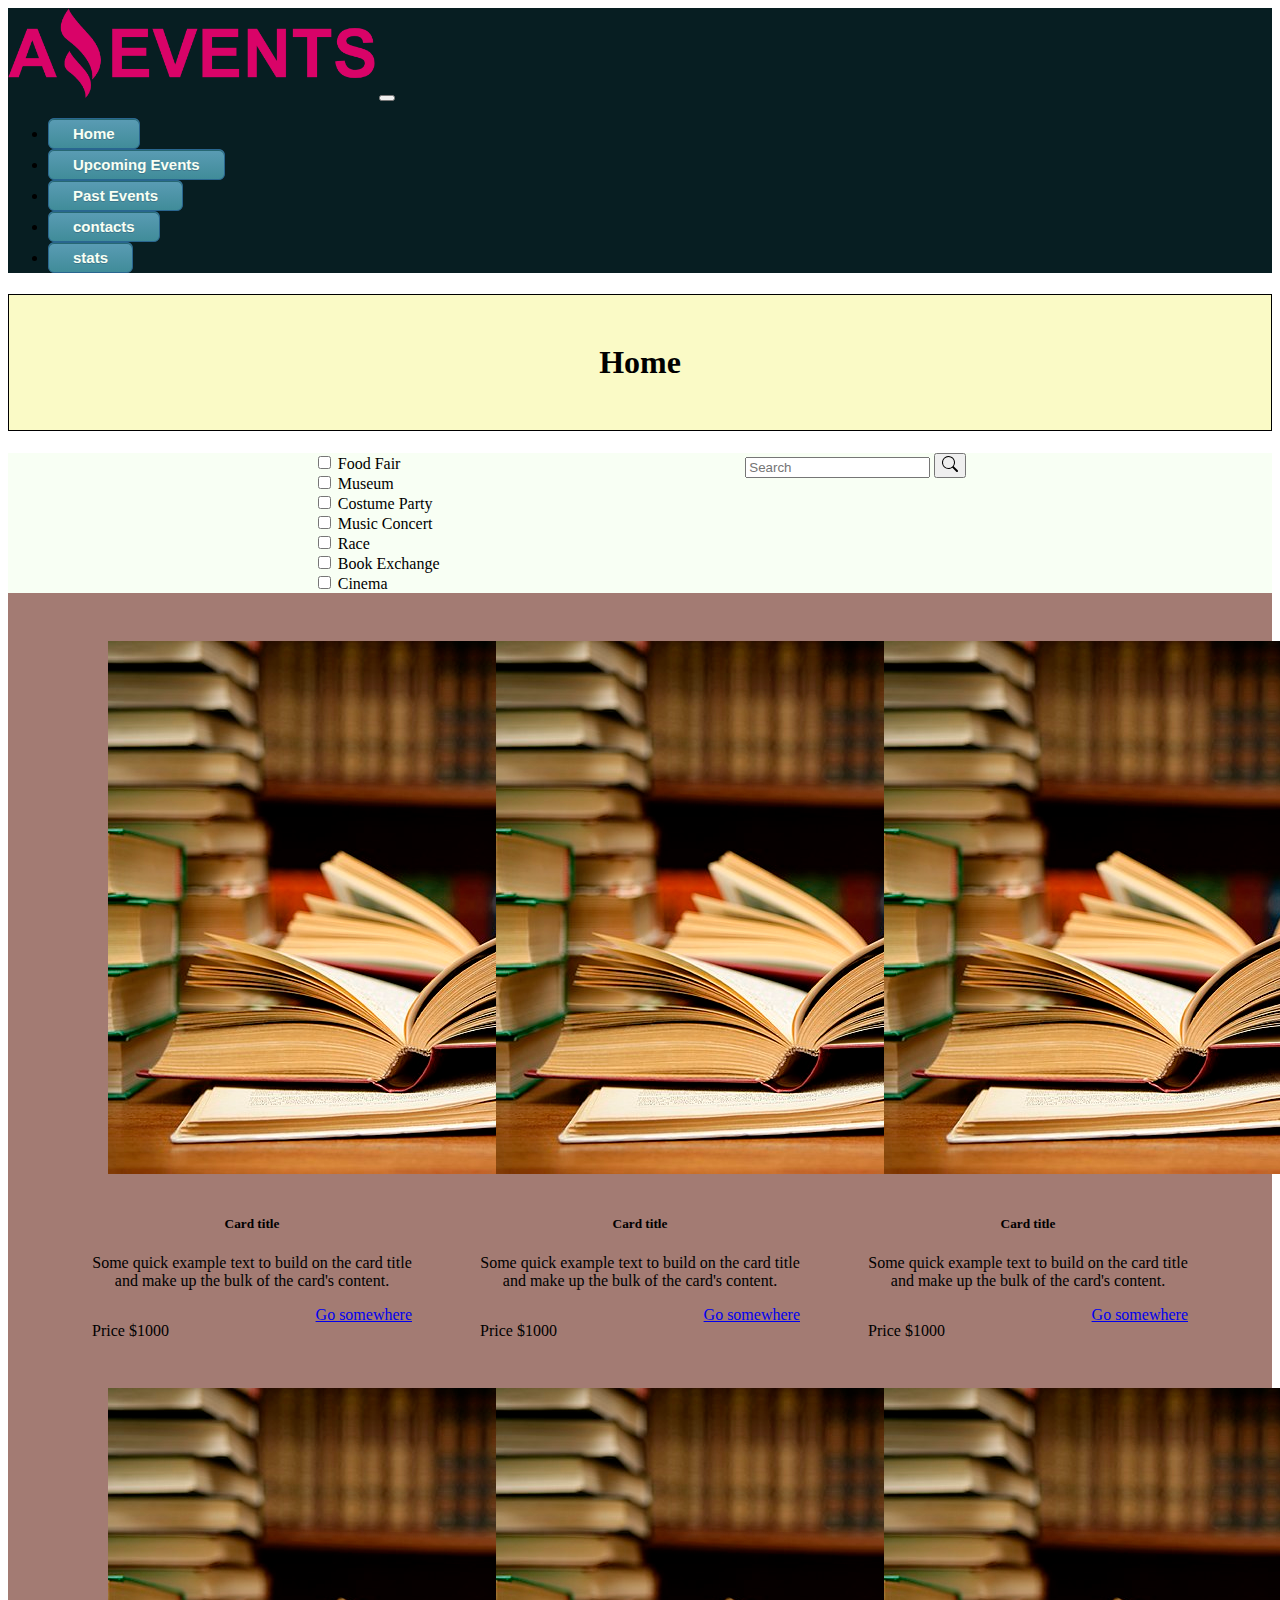
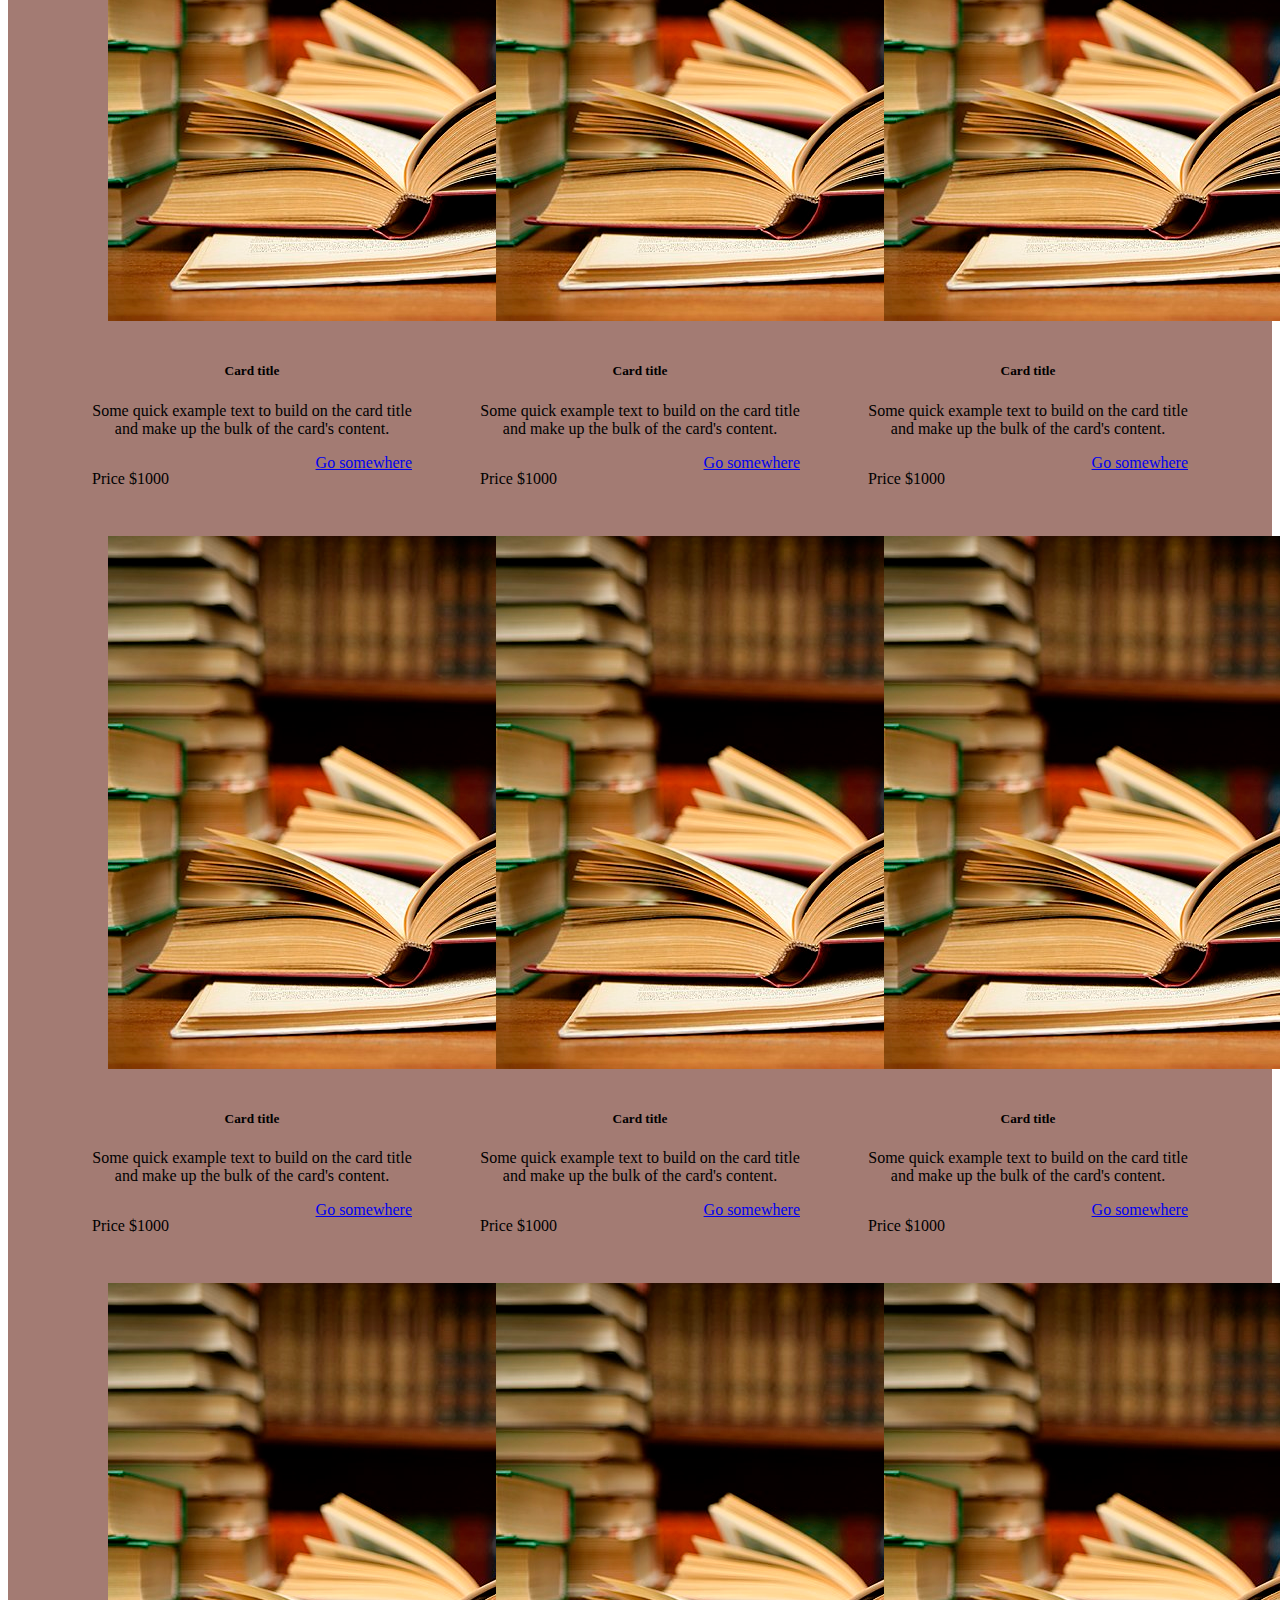
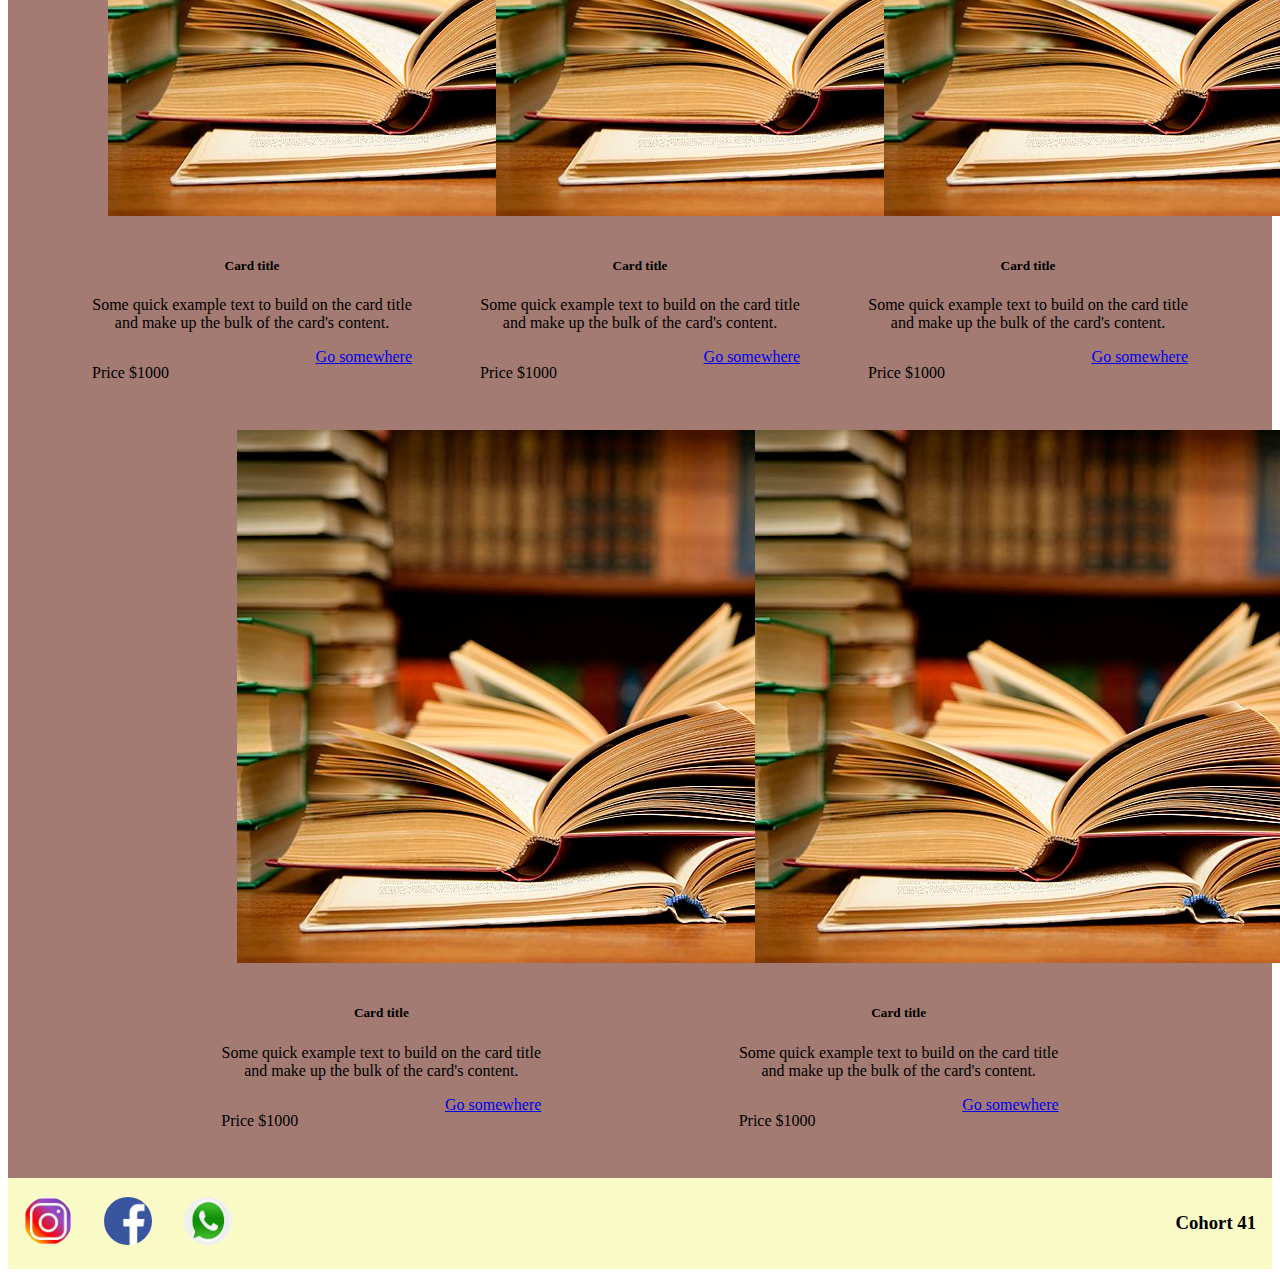
==== tarea1/index.html @ 4674236e "tarea!" ====
<!doctype html>
<html lang="en">

<head>
  <meta charset="utf-8">
  <meta name="viewport" content="width=device-width, initial-scale=1">
  <link rel="stylesheet" href="./assets/style.css">
  <link rel="shortcut icon" href="./assets/palm-svgrepo-com.svg" type="image/x-icon">
  <title>Amazing Events || Home </title>
  
  <link href="https://cdn.jsdelivr.net/npm/bootstrap@5.3.0-alpha1/dist/css/bootstrap.min.css" rel="stylesheet"
    integrity="sha384-GLhlTQ8iRABdZLl6O3oVMWSktQOp6b7In1Zl3/Jr59b6EGGoI1aFkw7cmDA6j6gD" crossorigin="anonymous">
</head>

<body>

  <nav class="navbar navbar-expand-lg bg">
    <div class="container-fluid flex-wrap">
      <a class="navbar-brand" href="#"><img src="./assets/Logo.Amazing-Events.png" class="logo d-flex" alt="logo"></a>
      <button class="navbar-toggler" type="button" data-bs-toggle="collapse" data-bs-target="#navbarSupportedContent"
        aria-controls="navbarSupportedContent" aria-expanded="false" aria-label="Toggle navigation">
        <span class="navbar-toggler-icon"></span>
      </button>
      <div class="collapse navbar-collapse" id="navbarSupportedContent">
        <ul class="navbar-nav ml">
          <li class="nav-item">
            <a class="nav-link active boton" aria-current="page" href="#">Home</a>
          </li>
          <li class="nav-item">
            <a class="nav-link boton" href="./upcomingevents.html">Upcoming Events</a>
          </li>
          <li class="nav-item">
            <a class="nav-link boton" href="./pastevents.html">Past Events</a>
          </li>
          <li class="nav-item">
            <a class="nav-link boton" href="./contacts.html">contacts</a>
          </li>
          <li class="nav-item">
            <a class="nav-link boton" href="./stats.html">stats</a>
          </li>
        </ul>
      </div>
    </div>
  </nav>
  <main>
    <h1>Home</h1>
    <div class="maincategoria">
      <div class="category">
        <div class="form-check form-check-inline">
          <input class="form-check-input" type="checkbox" id="inlineCheckbox1" value="option1">
          <label class="form-check-label" for="inlineCheckbox1">Food Fair</label>
        </div>
        <div class="form-check form-check-inline">
          <input class="form-check-input" type="checkbox" id="inlineCheckbox2" value="option2">
          <label class="form-check-label" for="inlineCheckbox2">Museum</label>
        </div>
        <div class="form-check form-check-inline">
          <input class="form-check-input" type="checkbox" id="inlineCheckbox3" value="option2">
          <label class="form-check-label" for="inlineCheckbox3">Costume Party</label>
        </div>
        <div class="form-check form-check-inline">
          <input class="form-check-input" type="checkbox" id="inlineCheckbox4" value="option2">
          <label class="form-check-label" for="inlineCheckbox4">Music Concert</label>
        </div>
        <div class="form-check form-check-inline">
          <input class="form-check-input" type="checkbox" id="inlineCheckbox5" value="option2">
          <label class="form-check-label" for="inlineCheckbox5">Race</label>
        </div>
        <div class="form-check form-check-inline">
          <input class="form-check-input" type="checkbox" id="inlineCheckbox6" value="option2">
          <label class="form-check-label" for="inlineCheckbox6">Book Exchange</label>
        </div>
        <div class="form-check form-check-inline">
          <input class="form-check-input" type="checkbox" id="inlineCheckbox7" value="option2">
          <label class="form-check-label" for="inlineCheckbox7">Cinema</label>
        </div>

      </div>
      <div class="busqueda">
        <form class="d-flex" role="search">
          <input class="form-control me-2" type="search" placeholder="Search" aria-label="Search">
          <button class="btn btn-outline-success" type="submit"><svg xmlns="http://www.w3.org/2000/svg" width="16"
              height="16" fill="currentColor" class="bi bi-search" viewBox="0 0 16 16">
              <path
                d="M11.742 10.344a6.5 6.5 0 1 0-1.397 1.398h-.001c.03.04.062.078.098.115l3.85 3.85a1 1 0 0 0 1.415-1.414l-3.85-3.85a1.007 1.007 0 0 0-.115-.1zM12 6.5a5.5 5.5 0 1 1-11 0 5.5 5.5 0 0 1 11 0z" />
            </svg>
          </button>
        </form>
      </div>
    </div>
    <div class="tarjetero">
      <div class="card" style="width: 20rem;">
        <img src="./assets/Books.jpg" class="card-img-top imatarj" alt="Books">
        <div class="card-body">
          <h5 class="card-title">Card title</h5>
          <p class="card-text">Some quick example text to build on the card title and make up the bulk of the card's
            content.</p>
          <div class="finalcarta">
            <p>Price $1000</p>
            <a href="#" class="btn btn-primary">Go somewhere</a>
          </div>
        </div>
      </div>
      <div class="card" style="width: 20rem;">
        <img src="./assets/Books.jpg" class="card-img-top imatarj" alt="Books">
        <div class="card-body">
          <h5 class="card-title">Card title</h5>
          <p class="card-text">Some quick example text to build on the card title and make up the bulk of the card's
            content.</p>
          <div class="finalcarta">
            <p>Price $1000</p>
            <a href="#" class="btn btn-primary">Go somewhere</a>
          </div>
        </div>
      </div>
      <div class="card" style="width: 20rem;">
        <img src="./assets/Books.jpg" class="card-img-top imatarj" alt="Books">
        <div class="card-body">
          <h5 class="card-title">Card title</h5>
          <p class="card-text">Some quick example text to build on the card title and make up the bulk of the card's
            content.</p>
          <div class="finalcarta">
            <p>Price $1000</p>
            <a href="#" class="btn btn-primary">Go somewhere</a>
          </div>
        </div>
      </div>
      <div class="card" style="width: 20rem;">
        <img src="./assets/Books.jpg" class="card-img-top imatarj" alt="Books">
        <div class="card-body">
          <h5 class="card-title">Card title</h5>
          <p class="card-text">Some quick example text to build on the card title and make up the bulk of the card's
            content.</p>
          <div class="finalcarta">
            <p>Price $1000</p>
            <a href="#" class="btn btn-primary">Go somewhere</a>
          </div>
        </div>
      </div>
      <div class="card" style="width: 20rem;">
        <img src="./assets/Books.jpg" class="card-img-top imatarj" alt="Books">
        <div class="card-body">
          <h5 class="card-title">Card title</h5>
          <p class="card-text">Some quick example text to build on the card title and make up the bulk of the card's
            content.</p>
          <div class="finalcarta">
            <p>Price $1000</p>
            <a href="#" class="btn btn-primary">Go somewhere</a>
          </div>
        </div>
      </div>
      <div class="card" style="width: 20rem;">
        <img src="./assets/Books.jpg" class="card-img-top imatarj" alt="Books">
        <div class="card-body">
          <h5 class="card-title">Card title</h5>
          <p class="card-text">Some quick example text to build on the card title and make up the bulk of the card's
            content.</p>
          <div class="finalcarta">
            <p>Price $1000</p>
            <a href="#" class="btn btn-primary">Go somewhere</a>
          </div>
        </div>
      </div>
      <div class="card" style="width: 20rem;">
        <img src="./assets/Books.jpg" class="card-img-top imatarj" alt="Books">
        <div class="card-body">
          <h5 class="card-title">Card title</h5>
          <p class="card-text">Some quick example text to build on the card title and make up the bulk of the card's
            content.</p>
          <div class="finalcarta">
            <p>Price $1000</p>
            <a href="#" class="btn btn-primary">Go somewhere</a>
          </div>
        </div>
      </div>
      <div class="card" style="width: 20rem;">
        <img src="./assets/Books.jpg" class="card-img-top imatarj" alt="Books">
        <div class="card-body">
          <h5 class="card-title">Card title</h5>
          <p class="card-text">Some quick example text to build on the card title and make up the bulk of the card's
            content.</p>
          <div class="finalcarta">
            <p>Price $1000</p>
            <a href="#" class="btn btn-primary">Go somewhere</a>
          </div>
        </div>
      </div>
      <div class="card" style="width: 20rem;">
        <img src="./assets/Books.jpg" class="card-img-top imatarj" alt="Books">
        <div class="card-body">
          <h5 class="card-title">Card title</h5>
          <p class="card-text">Some quick example text to build on the card title and make up the bulk of the card's
            content.</p>
          <div class="finalcarta">
            <p>Price $1000</p>
            <a href="#" class="btn btn-primary">Go somewhere</a>
          </div>
        </div>
      </div>
      <div class="card" style="width: 20rem;">
        <img src="./assets/Books.jpg" class="card-img-top imatarj" alt="Books">
        <div class="card-body">
          <h5 class="card-title">Card title</h5>
          <p class="card-text">Some quick example text to build on the card title and make up the bulk of the card's
            content.</p>
          <div class="finalcarta">
            <p>Price $1000</p>
            <a href="#" class="btn btn-primary">Go somewhere</a>
          </div>
        </div>
      </div>
      <div class="card" style="width: 20rem;">
        <img src="./assets/Books.jpg" class="card-img-top imatarj" alt="Books">
        <div class="card-body">
          <h5 class="card-title">Card title</h5>
          <p class="card-text">Some quick example text to build on the card title and make up the bulk of the card's
            content.</p>
          <div class="finalcarta">
            <p>Price $1000</p>
            <a href="#" class="btn btn-primary">Go somewhere</a>
          </div>
        </div>
      </div>
      <div class="card" style="width: 20rem;">
        <img src="./assets/Books.jpg" class="card-img-top imatarj" alt="Books">
        <div class="card-body">
          <h5 class="card-title">Card title</h5>
          <p class="card-text">Some quick example text to build on the card title and make up the bulk of the card's
            content.</p>
          <div class="finalcarta">
            <p>Price $1000</p>
            <a href="#" class="btn btn-primary">Go somewhere</a>
          </div>
        </div>
      </div>
      <div class="card" style="width: 20rem;">
        <img src="./assets/Books.jpg" class="card-img-top imatarj" alt="Books">
        <div class="card-body">
          <h5 class="card-title">Card title</h5>
          <p class="card-text">Some quick example text to build on the card title and make up the bulk of the card's
            content.</p>
          <div class="finalcarta">
            <p>Price $1000</p>
            <a href="#" class="btn btn-primary">Go somewhere</a>
          </div>
        </div>
      </div>
      <div class="card" style="width: 20rem;">
        <img src="./assets/Books.jpg" class="card-img-top imatarj" alt="Books">
        <div class="card-body">
          <h5 class="card-title">Card title</h5>
          <p class="card-text">Some quick example text to build on the card title and make up the bulk of the card's
            content.</p>
          <div class="finalcarta">
            <p>Price $1000</p>
            <a href="#" class="btn btn-primary">Go somewhere</a>
          </div>
        </div>
      </div>
    </div>
  </main>
  <footer>
    <div class="logitos">
      <a href="https://www.instagram.com/" class="icono"><img
          src="[data-uri]"
          alt="instagram"></a>
      <a href="https://www.facebook.com/" class="icono"><img
          src="[data-uri]"
          alt="facebook"></a>
      <a href="https://www.whatsapp.com/?lang=es" class="icono"> <img
          src="[data-uri]"
          alt="whatapp"></a>
    </div>
    <h3>Cohort 41</h3>
  </footer>
  <script src="https://cdn.jsdelivr.net/npm/bootstrap@5.3.0-alpha1/dist/js/bootstrap.bundle.min.js"
    integrity="sha384-w76AqPfDkMBDXo30jS1Sgez6pr3x5MlQ1ZAGC+nuZB+EYdgRZgiwxhTBTkF7CXvN"
    crossorigin="anonymous"></script>
</body>

</html>
---- tarea1/assets/style.css ----
.logo{
  height:10vh;
}
.ml{
  margin-left: auto;
}
.bg{
  background-color:#071E22;
}
.nav-link{
  color:#F8FFF4!important;
}
.boton{
  text-align: center;
    box-shadow:inset 0px 1px 0px 0px #276873;
    background:linear-gradient(to bottom, #599bb3 5%, #408c99 100%);
    background-color:#599bb3;
    border-radius:6px;
    border:1px solid #29668f;
    display:inline-block;
    cursor:pointer;
    font-family:Arial;
    font-size:15px;
    font-weight:bold;
    padding:6px 24px;
    text-decoration:none;
    text-shadow:0px 1px 0px #3d768a;
}
.boton:hover {
  color: white;
  background:linear-gradient(to bottom, #408c99 5%, #599bb3 100%);
 
}
.botn:active {
  position:relative;
  top:1px;
}
.contenido{
  background-color: #A37B73
}

h1{display: flex;
  align-items: center;
  justify-content: center;
  border: 1px solid black;
  height: 15vh;
  text-align: center;
  background-color: #FAFAC6;
}
.maincategoria{
  background-color: #F8FFF4;
  display: flex;
  justify-content:space-evenly;
  flex-wrap: wrap;
}
.card-body{
  text-align: center;
}
.card-img-top{
padding: 1rem;
}
.tarjetero{
  background-color: #A37B73;
  gap: 1rem;
  padding: 2rem;
  display: flex;
  justify-content: space-evenly;
  flex-wrap: wrap;
}

.finalcarta{
  display: flex;
  justify-content: space-between;
}
footer{
  background-color:  #FAFAC6;
  display: flex;
  justify-content:space-between;
  align-items: center;
  padding: 1rem;
  flex-wrap: wrap;
}
.footer h3{
text-align: center;
font-size: 3rem;

}
.logitos{
  display: flex;
  gap: 2rem;
}
.icono img{
  border-radius: 30px;
  width: 3rem;
  height: 3rem;
  
}
.contenedorcontacto{
  display: flex;
  justify-content: center;
}
.contacto{
  display: flex;
  flex-direction: column;
  justify-content: center;
  width: 60%;
 
}
.col-auto{
  padding: 1rem;
  display: flex;
  justify-content: end;
}
.mainstat{
  display: flex;
  justify-content: center;
  padding: 1rem;
 
}
.divdetabla{
   display: flex;
  flex-direction: column;
  align-items: center;
  justify-content: center;
  width: 80%; 
}
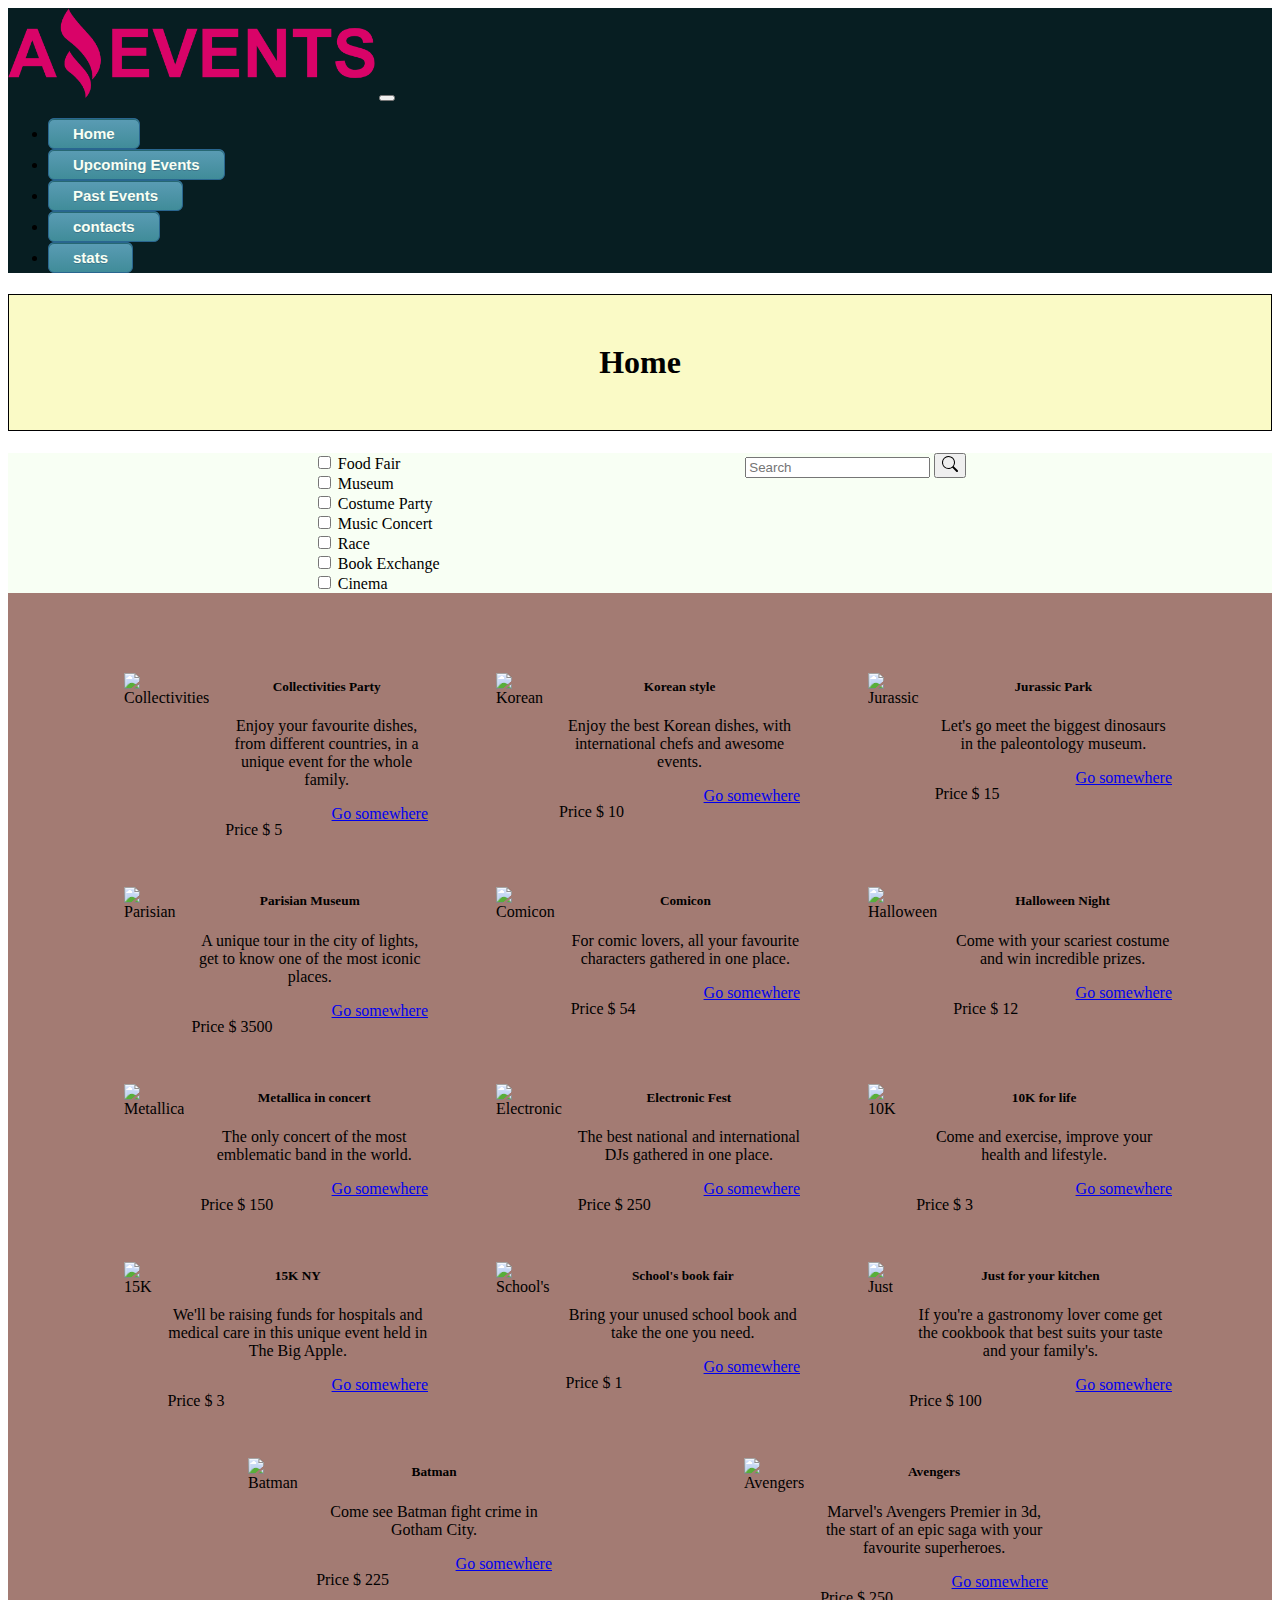
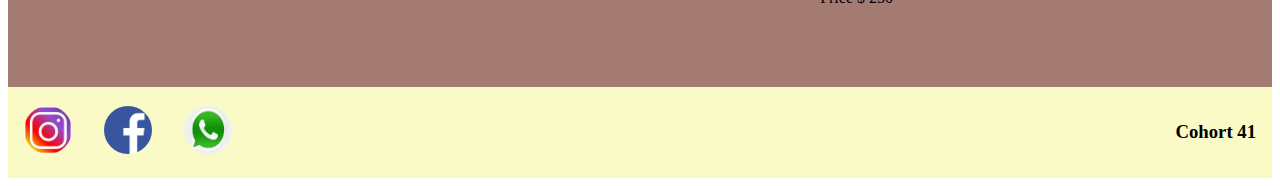
==== commit c4410097: "entrega tarea 2"" ====
--- a/tarea1/index.html
+++ b/tarea1/index.html
@@ -88,175 +88,8 @@
         </form>
       </div>
     </div>
-    <div class="tarjetero">
-      <div class="card" style="width: 20rem;">
-        <img src="./assets/Books.jpg" class="card-img-top imatarj" alt="Books">
-        <div class="card-body">
-          <h5 class="card-title">Card title</h5>
-          <p class="card-text">Some quick example text to build on the card title and make up the bulk of the card's
-            content.</p>
-          <div class="finalcarta">
-            <p>Price $1000</p>
-            <a href="#" class="btn btn-primary">Go somewhere</a>
-          </div>
-        </div>
-      </div>
-      <div class="card" style="width: 20rem;">
-        <img src="./assets/Books.jpg" class="card-img-top imatarj" alt="Books">
-        <div class="card-body">
-          <h5 class="card-title">Card title</h5>
-          <p class="card-text">Some quick example text to build on the card title and make up the bulk of the card's
-            content.</p>
-          <div class="finalcarta">
-            <p>Price $1000</p>
-            <a href="#" class="btn btn-primary">Go somewhere</a>
-          </div>
-        </div>
-      </div>
-      <div class="card" style="width: 20rem;">
-        <img src="./assets/Books.jpg" class="card-img-top imatarj" alt="Books">
-        <div class="card-body">
-          <h5 class="card-title">Card title</h5>
-          <p class="card-text">Some quick example text to build on the card title and make up the bulk of the card's
-            content.</p>
-          <div class="finalcarta">
-            <p>Price $1000</p>
-            <a href="#" class="btn btn-primary">Go somewhere</a>
-          </div>
-        </div>
-      </div>
-      <div class="card" style="width: 20rem;">
-        <img src="./assets/Books.jpg" class="card-img-top imatarj" alt="Books">
-        <div class="card-body">
-          <h5 class="card-title">Card title</h5>
-          <p class="card-text">Some quick example text to build on the card title and make up the bulk of the card's
-            content.</p>
-          <div class="finalcarta">
-            <p>Price $1000</p>
-            <a href="#" class="btn btn-primary">Go somewhere</a>
-          </div>
-        </div>
-      </div>
-      <div class="card" style="width: 20rem;">
-        <img src="./assets/Books.jpg" class="card-img-top imatarj" alt="Books">
-        <div class="card-body">
-          <h5 class="card-title">Card title</h5>
-          <p class="card-text">Some quick example text to build on the card title and make up the bulk of the card's
-            content.</p>
-          <div class="finalcarta">
-            <p>Price $1000</p>
-            <a href="#" class="btn btn-primary">Go somewhere</a>
-          </div>
-        </div>
-      </div>
-      <div class="card" style="width: 20rem;">
-        <img src="./assets/Books.jpg" class="card-img-top imatarj" alt="Books">
-        <div class="card-body">
-          <h5 class="card-title">Card title</h5>
-          <p class="card-text">Some quick example text to build on the card title and make up the bulk of the card's
-            content.</p>
-          <div class="finalcarta">
-            <p>Price $1000</p>
-            <a href="#" class="btn btn-primary">Go somewhere</a>
-          </div>
-        </div>
-      </div>
-      <div class="card" style="width: 20rem;">
-        <img src="./assets/Books.jpg" class="card-img-top imatarj" alt="Books">
-        <div class="card-body">
-          <h5 class="card-title">Card title</h5>
-          <p class="card-text">Some quick example text to build on the card title and make up the bulk of the card's
-            content.</p>
-          <div class="finalcarta">
-            <p>Price $1000</p>
-            <a href="#" class="btn btn-primary">Go somewhere</a>
-          </div>
-        </div>
-      </div>
-      <div class="card" style="width: 20rem;">
-        <img src="./assets/Books.jpg" class="card-img-top imatarj" alt="Books">
-        <div class="card-body">
-          <h5 class="card-title">Card title</h5>
-          <p class="card-text">Some quick example text to build on the card title and make up the bulk of the card's
-            content.</p>
-          <div class="finalcarta">
-            <p>Price $1000</p>
-            <a href="#" class="btn btn-primary">Go somewhere</a>
-          </div>
-        </div>
-      </div>
-      <div class="card" style="width: 20rem;">
-        <img src="./assets/Books.jpg" class="card-img-top imatarj" alt="Books">
-        <div class="card-body">
-          <h5 class="card-title">Card title</h5>
-          <p class="card-text">Some quick example text to build on the card title and make up the bulk of the card's
-            content.</p>
-          <div class="finalcarta">
-            <p>Price $1000</p>
-            <a href="#" class="btn btn-primary">Go somewhere</a>
-          </div>
-        </div>
-      </div>
-      <div class="card" style="width: 20rem;">
-        <img src="./assets/Books.jpg" class="card-img-top imatarj" alt="Books">
-        <div class="card-body">
-          <h5 class="card-title">Card title</h5>
-          <p class="card-text">Some quick example text to build on the card title and make up the bulk of the card's
-            content.</p>
-          <div class="finalcarta">
-            <p>Price $1000</p>
-            <a href="#" class="btn btn-primary">Go somewhere</a>
-          </div>
-        </div>
-      </div>
-      <div class="card" style="width: 20rem;">
-        <img src="./assets/Books.jpg" class="card-img-top imatarj" alt="Books">
-        <div class="card-body">
-          <h5 class="card-title">Card title</h5>
-          <p class="card-text">Some quick example text to build on the card title and make up the bulk of the card's
-            content.</p>
-          <div class="finalcarta">
-            <p>Price $1000</p>
-            <a href="#" class="btn btn-primary">Go somewhere</a>
-          </div>
-        </div>
-      </div>
-      <div class="card" style="width: 20rem;">
-        <img src="./assets/Books.jpg" class="card-img-top imatarj" alt="Books">
-        <div class="card-body">
-          <h5 class="card-title">Card title</h5>
-          <p class="card-text">Some quick example text to build on the card title and make up the bulk of the card's
-            content.</p>
-          <div class="finalcarta">
-            <p>Price $1000</p>
-            <a href="#" class="btn btn-primary">Go somewhere</a>
-          </div>
-        </div>
-      </div>
-      <div class="card" style="width: 20rem;">
-        <img src="./assets/Books.jpg" class="card-img-top imatarj" alt="Books">
-        <div class="card-body">
-          <h5 class="card-title">Card title</h5>
-          <p class="card-text">Some quick example text to build on the card title and make up the bulk of the card's
-            content.</p>
-          <div class="finalcarta">
-            <p>Price $1000</p>
-            <a href="#" class="btn btn-primary">Go somewhere</a>
-          </div>
-        </div>
-      </div>
-      <div class="card" style="width: 20rem;">
-        <img src="./assets/Books.jpg" class="card-img-top imatarj" alt="Books">
-        <div class="card-body">
-          <h5 class="card-title">Card title</h5>
-          <p class="card-text">Some quick example text to build on the card title and make up the bulk of the card's
-            content.</p>
-          <div class="finalcarta">
-            <p>Price $1000</p>
-            <a href="#" class="btn btn-primary">Go somewhere</a>
-          </div>
-        </div>
-      </div>
+    <div id="tarjetas" class="tarjetero">
+      
     </div>
   </main>
   <footer>
@@ -273,9 +106,12 @@
     </div>
     <h3>Cohort 41</h3>
   </footer>
+  
   <script src="https://cdn.jsdelivr.net/npm/bootstrap@5.3.0-alpha1/dist/js/bootstrap.bundle.min.js"
     integrity="sha384-w76AqPfDkMBDXo30jS1Sgez6pr3x5MlQ1ZAGC+nuZB+EYdgRZgiwxhTBTkF7CXvN"
     crossorigin="anonymous"></script>
+    <script src="./assets/datos.js"></script>
+   <script src="./assets/index.js"></script>
 </body>
 
 </html>--- a/tarea1/assets/style.css
+++ b/tarea1/assets/style.css
@@ -67,6 +67,9 @@
   justify-content: space-evenly;
   flex-wrap: wrap;
 }
+.card-img-top{
+  height: 100%;
+}
 
 .finalcarta{
   display: flex;
@@ -124,4 +127,8 @@
   justify-content: center;
   width: 80%; 
 }
-
+.card{
+  display: flex;
+  flex-direction: row;
+  width: 80%;
+}
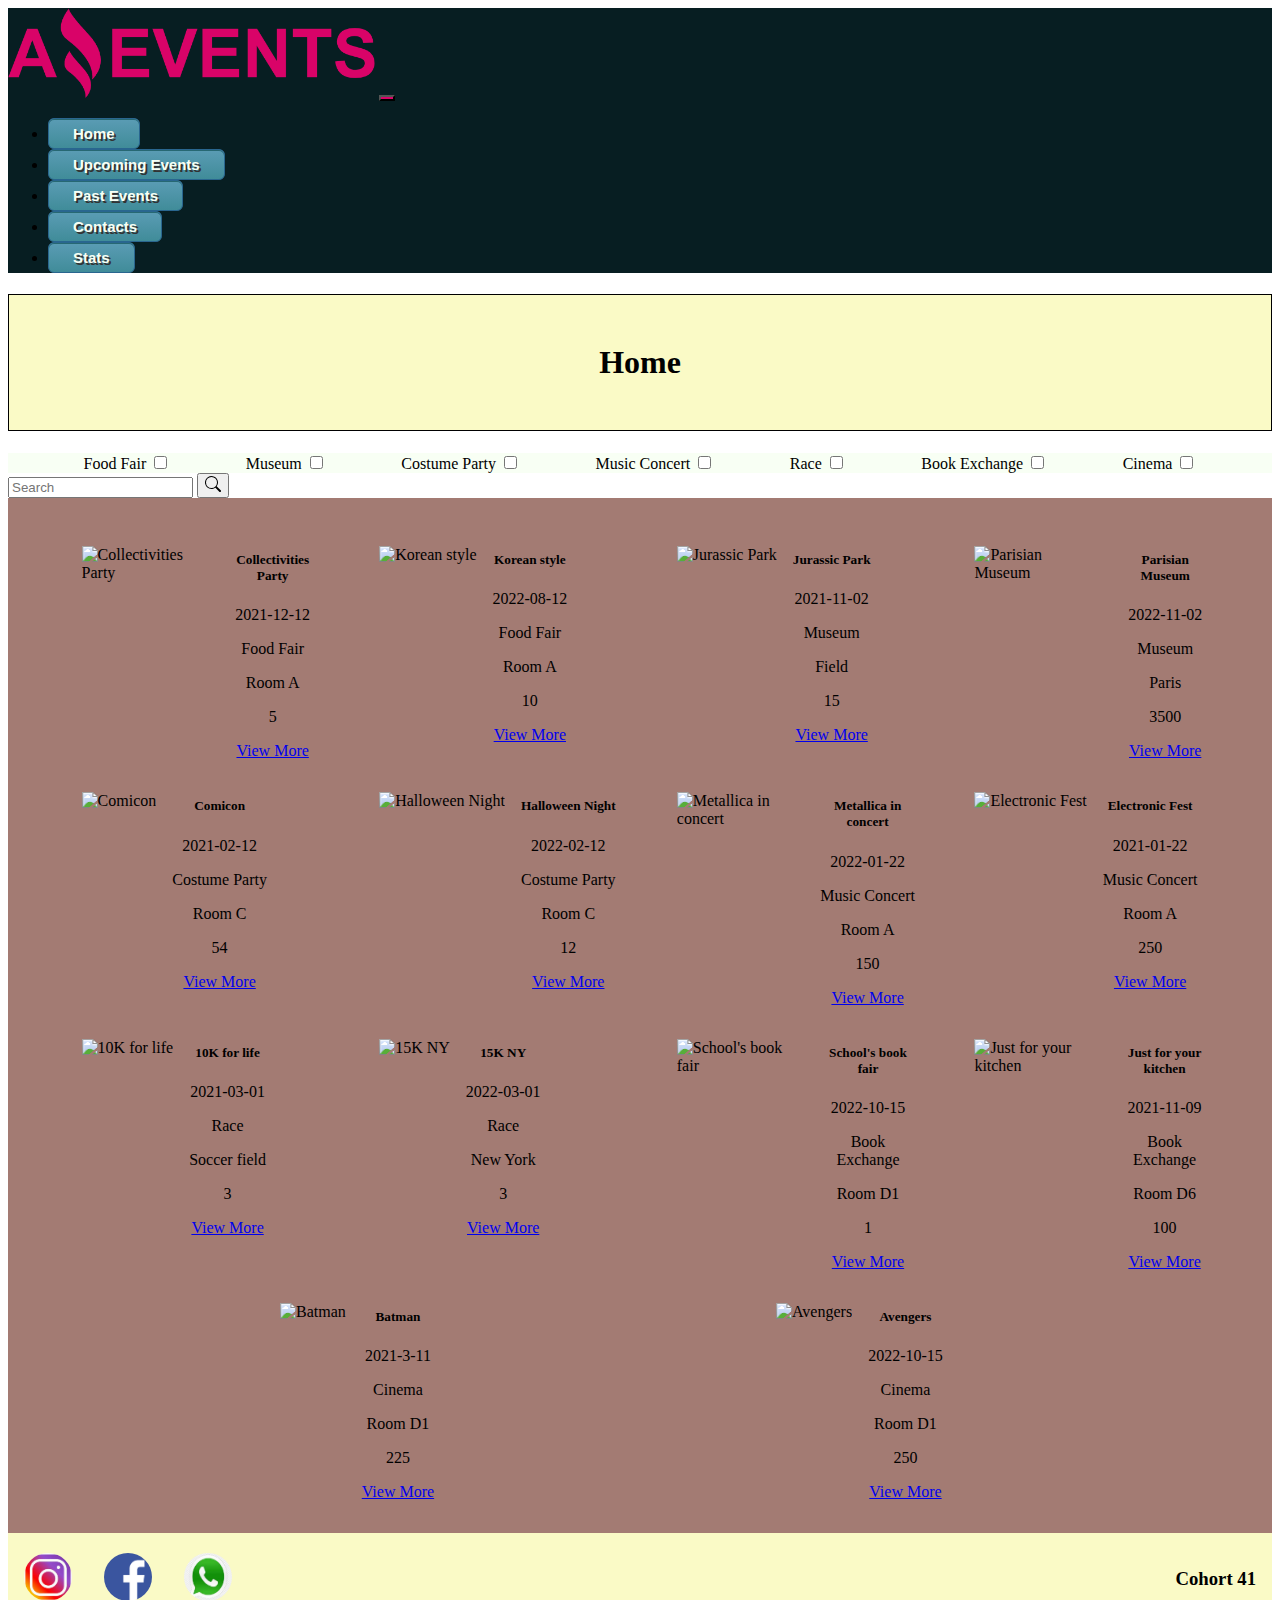
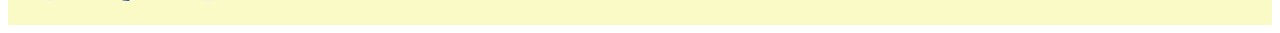
==== commit 76703a34: "filtrosydetails" ====
--- a/tarea1/index.html
+++ b/tarea1/index.html
@@ -7,7 +7,7 @@
   <link rel="stylesheet" href="./assets/style.css">
   <link rel="shortcut icon" href="./assets/palm-svgrepo-com.svg" type="image/x-icon">
   <title>Amazing Events || Home </title>
-  
+
   <link href="https://cdn.jsdelivr.net/npm/bootstrap@5.3.0-alpha1/dist/css/bootstrap.min.css" rel="stylesheet"
     integrity="sha384-GLhlTQ8iRABdZLl6O3oVMWSktQOp6b7In1Zl3/Jr59b6EGGoI1aFkw7cmDA6j6gD" crossorigin="anonymous">
 </head>
@@ -22,7 +22,7 @@
         <span class="navbar-toggler-icon"></span>
       </button>
       <div class="collapse navbar-collapse" id="navbarSupportedContent">
-        <ul class="navbar-nav ml">
+        <ul class="navbar-nav ml d-flex gap-3">
           <li class="nav-item">
             <a class="nav-link active boton" aria-current="page" href="#">Home</a>
           </li>
@@ -33,10 +33,10 @@
             <a class="nav-link boton" href="./pastevents.html">Past Events</a>
           </li>
           <li class="nav-item">
-            <a class="nav-link boton" href="./contacts.html">contacts</a>
+            <a class="nav-link boton" href="./contacts.html">Contacts</a>
           </li>
           <li class="nav-item">
-            <a class="nav-link boton" href="./stats.html">stats</a>
+            <a class="nav-link boton" href="./stats.html">Stats</a>
           </li>
         </ul>
       </div>
@@ -44,41 +44,11 @@
   </nav>
   <main>
     <h1>Home</h1>
-    <div class="maincategoria">
-      <div class="category">
-        <div class="form-check form-check-inline">
-          <input class="form-check-input" type="checkbox" id="inlineCheckbox1" value="option1">
-          <label class="form-check-label" for="inlineCheckbox1">Food Fair</label>
-        </div>
-        <div class="form-check form-check-inline">
-          <input class="form-check-input" type="checkbox" id="inlineCheckbox2" value="option2">
-          <label class="form-check-label" for="inlineCheckbox2">Museum</label>
-        </div>
-        <div class="form-check form-check-inline">
-          <input class="form-check-input" type="checkbox" id="inlineCheckbox3" value="option2">
-          <label class="form-check-label" for="inlineCheckbox3">Costume Party</label>
-        </div>
-        <div class="form-check form-check-inline">
-          <input class="form-check-input" type="checkbox" id="inlineCheckbox4" value="option2">
-          <label class="form-check-label" for="inlineCheckbox4">Music Concert</label>
-        </div>
-        <div class="form-check form-check-inline">
-          <input class="form-check-input" type="checkbox" id="inlineCheckbox5" value="option2">
-          <label class="form-check-label" for="inlineCheckbox5">Race</label>
-        </div>
-        <div class="form-check form-check-inline">
-          <input class="form-check-input" type="checkbox" id="inlineCheckbox6" value="option2">
-          <label class="form-check-label" for="inlineCheckbox6">Book Exchange</label>
-        </div>
-        <div class="form-check form-check-inline">
-          <input class="form-check-input" type="checkbox" id="inlineCheckbox7" value="option2">
-          <label class="form-check-label" for="inlineCheckbox7">Cinema</label>
-        </div>
-
-      </div>
+    <div class="maincategoria d-flex align-items-center py-2" id="checkbox3">
+    </div>
       <div class="busqueda">
         <form class="d-flex" role="search">
-          <input class="form-control me-2" type="search" placeholder="Search" aria-label="Search">
+          <input class="form-control me-2" id="search1" type="search1" placeholder="Search" aria-label="Search">
           <button class="btn btn-outline-success" type="submit"><svg xmlns="http://www.w3.org/2000/svg" width="16"
               height="16" fill="currentColor" class="bi bi-search" viewBox="0 0 16 16">
               <path
@@ -86,10 +56,10 @@
             </svg>
           </button>
         </form>
+        
       </div>
-    </div>
-    <div id="tarjetas" class="tarjetero">
-      
+      <div  id="cards-section"  class="tarjetero">
+        
     </div>
   </main>
   <footer>
@@ -106,12 +76,14 @@
     </div>
     <h3>Cohort 41</h3>
   </footer>
-  
+
   <script src="https://cdn.jsdelivr.net/npm/bootstrap@5.3.0-alpha1/dist/js/bootstrap.bundle.min.js"
     integrity="sha384-w76AqPfDkMBDXo30jS1Sgez6pr3x5MlQ1ZAGC+nuZB+EYdgRZgiwxhTBTkF7CXvN"
     crossorigin="anonymous"></script>
-    <script src="./assets/datos.js"></script>
-   <script src="./assets/index.js"></script>
+  <script src="./assets/datos.js"></script>
+  <script src="./assets/index.js"></script>
+  
+
 </body>
 
 </html>--- a/tarea1/assets/style.css
+++ b/tarea1/assets/style.css
@@ -3,6 +3,8 @@
 }
 .ml{
   margin-left: auto;
+
+
 }
 .bg{
   background-color:#071E22;
@@ -21,15 +23,18 @@
     cursor:pointer;
     font-family:Arial;
     font-size:15px;
-    font-weight:bold;
     padding:6px 24px;
     text-decoration:none;
-    text-shadow:0px 1px 0px #3d768a;
+    text-shadow:2px 2px 0px #333333;
+    font-weight: bolder;
 }
 .boton:hover {
   color: white;
-  background:linear-gradient(to bottom, #408c99 5%, #599bb3 100%);
+  background:linear-gradient(to bottom, #090C08 5%, #E3170A 100%);
  
+}
+.navbar-toggler{
+  background-color: #D90368!important;
 }
 .botn:active {
   position:relative;
@@ -66,6 +71,54 @@
   display: flex;
   justify-content: space-evenly;
   flex-wrap: wrap;
+}
+#detailed-card {
+  background-color: #A37B73;
+  display: flex;
+  justify-content: center;
+  align-items: center;
+  min-width: 70vw;
+  min-height: fit-content;
+  flex-wrap: wrap;
+  gap: 1rem;
+  padding: 2rem;
+  border-radius: 20px;
+}
+dl{
+  font-size: 2vh;
+  display: flex;
+ flex-direction: column;
+ margin: 0!important;
+  font-weight: bold;
+  text-align: left;
+  padding: 0.5rem;
+}
+
+.detailed-img, .detailed-descrip {
+  
+  
+  width: 40vw;
+  border-radius: 20px;
+}
+.detailed-descrip{
+  background-color: #FAFAC6;
+
+}
+.detailed-img {
+  min-height: 60vh;
+}
+
+@media (max-width:768px) {
+  .detailed-descrip, .detailed-img {
+      width: 90vw;
+  }
+  .detailed-card {
+      padding: 0.5rem;
+  }
+  .detailed-descrip{
+      font-size: 12px;
+      
+  }
 }
 .card-img-top{
   height: 100%;
@@ -132,3 +185,6 @@
   flex-direction: row;
   width: 80%;
 }
+.maindetails{
+  background-color: #A37B73;
+}
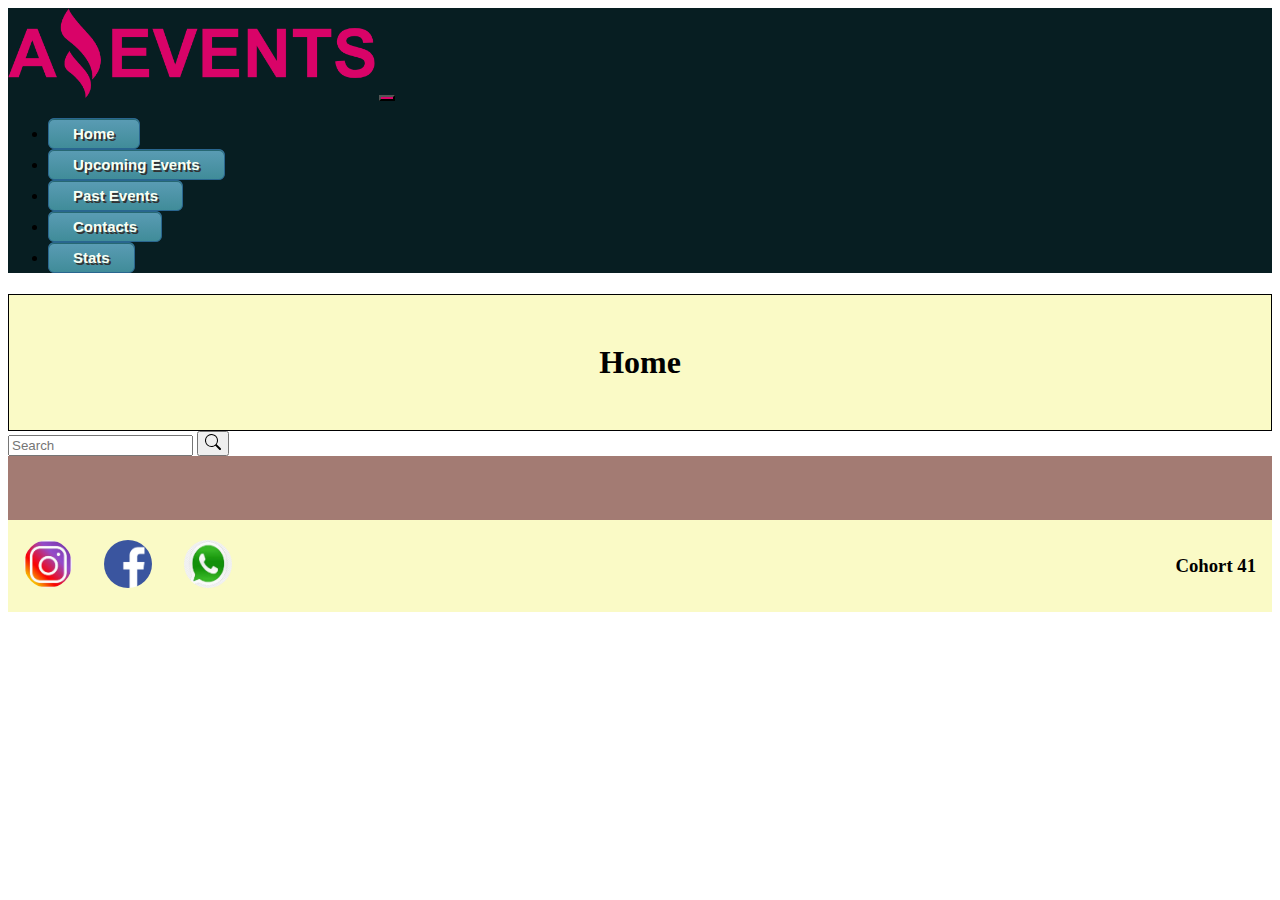
==== commit cc28b548: "tablayfecht" ====
--- a/tarea1/index.html
+++ b/tarea1/index.html
@@ -4,8 +4,8 @@
 <head>
   <meta charset="utf-8">
   <meta name="viewport" content="width=device-width, initial-scale=1">
-  <link rel="stylesheet" href="./assets/style.css">
-  <link rel="shortcut icon" href="./assets/palm-svgrepo-com.svg" type="image/x-icon">
+  <link rel="stylesheet" href="./assets/style/style.css">
+  <link rel="shortcut icon" href="./assets/imagenes/palm-svgrepo-com.svg" type="image/x-icon">
   <title>Amazing Events || Home </title>
 
   <link href="https://cdn.jsdelivr.net/npm/bootstrap@5.3.0-alpha1/dist/css/bootstrap.min.css" rel="stylesheet"
@@ -16,7 +16,7 @@
 
   <nav class="navbar navbar-expand-lg bg">
     <div class="container-fluid flex-wrap">
-      <a class="navbar-brand" href="#"><img src="./assets/Logo.Amazing-Events.png" class="logo d-flex" alt="logo"></a>
+      <a class="navbar-brand" href="#"><img src="./assets/imagenes/Logo.Amazing-Events.png" class="logo d-flex" alt="logo"></a>
       <button class="navbar-toggler" type="button" data-bs-toggle="collapse" data-bs-target="#navbarSupportedContent"
         aria-controls="navbarSupportedContent" aria-expanded="false" aria-label="Toggle navigation">
         <span class="navbar-toggler-icon"></span>
@@ -80,8 +80,8 @@
   <script src="https://cdn.jsdelivr.net/npm/bootstrap@5.3.0-alpha1/dist/js/bootstrap.bundle.min.js"
     integrity="sha384-w76AqPfDkMBDXo30jS1Sgez6pr3x5MlQ1ZAGC+nuZB+EYdgRZgiwxhTBTkF7CXvN"
     crossorigin="anonymous"></script>
-  <script src="./assets/datos.js"></script>
-  <script src="./assets/index.js"></script>
+  
+  <script src="./assets/js/index.js"></script>
   
 
 </body>
--- a/tarea1/assets/style/style.css
+++ b/tarea1/assets/style/style.css
@@ -0,0 +1,199 @@
+.logo{
+  height:10vh;
+}
+.ml{
+  margin-left: auto;
+
+
+}
+.bg{
+  background-color:#071E22;
+}
+.nav-link{
+  color:#F8FFF4!important;
+}
+.boton{
+  text-align: center;
+    box-shadow:inset 0px 1px 0px 0px #276873;
+    background:linear-gradient(to bottom, #599bb3 5%, #408c99 100%);
+    background-color:#599bb3;
+    border-radius:6px;
+    border:1px solid #29668f;
+    display:inline-block;
+    cursor:pointer;
+    font-family:Arial;
+    font-size:15px;
+    padding:6px 24px;
+    text-decoration:none;
+    text-shadow:2px 2px 0px #333333;
+    font-weight: bolder;
+}
+.boton:hover {
+  color: white;
+  background:linear-gradient(to bottom, #090C08 5%, #E3170A 100%);
+ 
+}
+.navbar-toggler{
+  background-color: #D90368!important;
+}
+.botn:active {
+  position:relative;
+  top:1px;
+}
+.contenido{
+  background-color: #A37B73
+}
+
+h1{display: flex;
+  align-items: center;
+  justify-content: center;
+  border: 1px solid black;
+  height: 15vh;
+  text-align: center;
+  background-color: #FAFAC6;
+  margin-bottom: 0!important;
+}
+.maincategoria{
+  background-color: #F8FFF4;
+  display: flex;
+  justify-content:space-evenly;
+  flex-wrap: wrap;
+}
+.card-body{
+  text-align: center;
+}
+.card-img-top{
+padding: 1rem;
+}
+.tarjetero{
+  background-color: #A37B73;
+  gap: 1rem;
+  padding: 2rem;
+  display: flex;
+  justify-content: space-evenly;
+  flex-wrap: wrap;
+}
+.tarjetero-d{
+  background-color: #A37B73;
+  gap: 1rem;
+  padding: 2rem;
+  display: flex;
+  justify-content: space-evenly;
+  flex-wrap: wrap;
+}
+#detailed-card {
+  background-color: #A37B73;
+  display: flex;
+  justify-content: center;
+  align-items: center;
+  min-width: 70vw;
+  min-height: fit-content;
+  flex-wrap: wrap;
+  gap: 1rem;
+  padding: 2rem;
+  border-radius: 20px;
+}
+dl{
+  font-size: 2vh;
+  display: flex;
+ flex-direction: column;
+ margin: 0!important;
+  font-weight: bold;
+  text-align: left;
+  padding: 0.5rem;
+}
+
+.detailed-img, .detailed-descrip {
+  
+  
+  width: 40vw;
+  border-radius: 20px;
+}
+.detailed-descrip{
+  background-color: #FAFAC6;
+
+}
+.detailed-img {
+  min-height: 60vh;
+}
+
+@media (max-width:768px) {
+  .detailed-descrip, .detailed-img {
+      width: 90vw;
+  }
+  .detailed-card {
+      padding: 0.5rem;
+  }
+  .detailed-descrip{
+      font-size: 12px;
+      
+  }
+}
+.card-img-top{
+  height: 100%;
+}
+
+.finalcarta{
+  display: flex;
+  justify-content: space-between;
+}
+footer{
+  background-color:  #FAFAC6;
+  display: flex;
+  justify-content:space-between;
+  align-items: center;
+  padding: 1rem;
+  flex-wrap: wrap;
+}
+.footer h3{
+text-align: center;
+font-size: 3rem;
+
+}
+.logitos{
+  display: flex;
+  gap: 2rem;
+}
+.icono img{
+  border-radius: 30px;
+  width: 3rem;
+  height: 3rem;
+  
+}
+.contenedorcontacto{
+  display: flex;
+  justify-content: center;
+}
+.contacto{
+  display: flex;
+  flex-direction: column;
+  justify-content: center;
+  width: 60%;
+ 
+}
+.col-auto{
+  padding: 1rem;
+  display: flex;
+  justify-content: end;
+}
+.mainstat{
+  display: flex;
+  justify-content: center;
+  padding: 1rem;
+ 
+}
+.divdetabla{
+   display: flex;
+  flex-direction: column;
+  align-items: center;
+  justify-content: center;
+  width: 80%; 
+}
+.card{
+  display: flex;
+  flex-direction: row;
+  width: 80%;
+}
+.maindetails{
+  background-color: #A37B73;
+}
